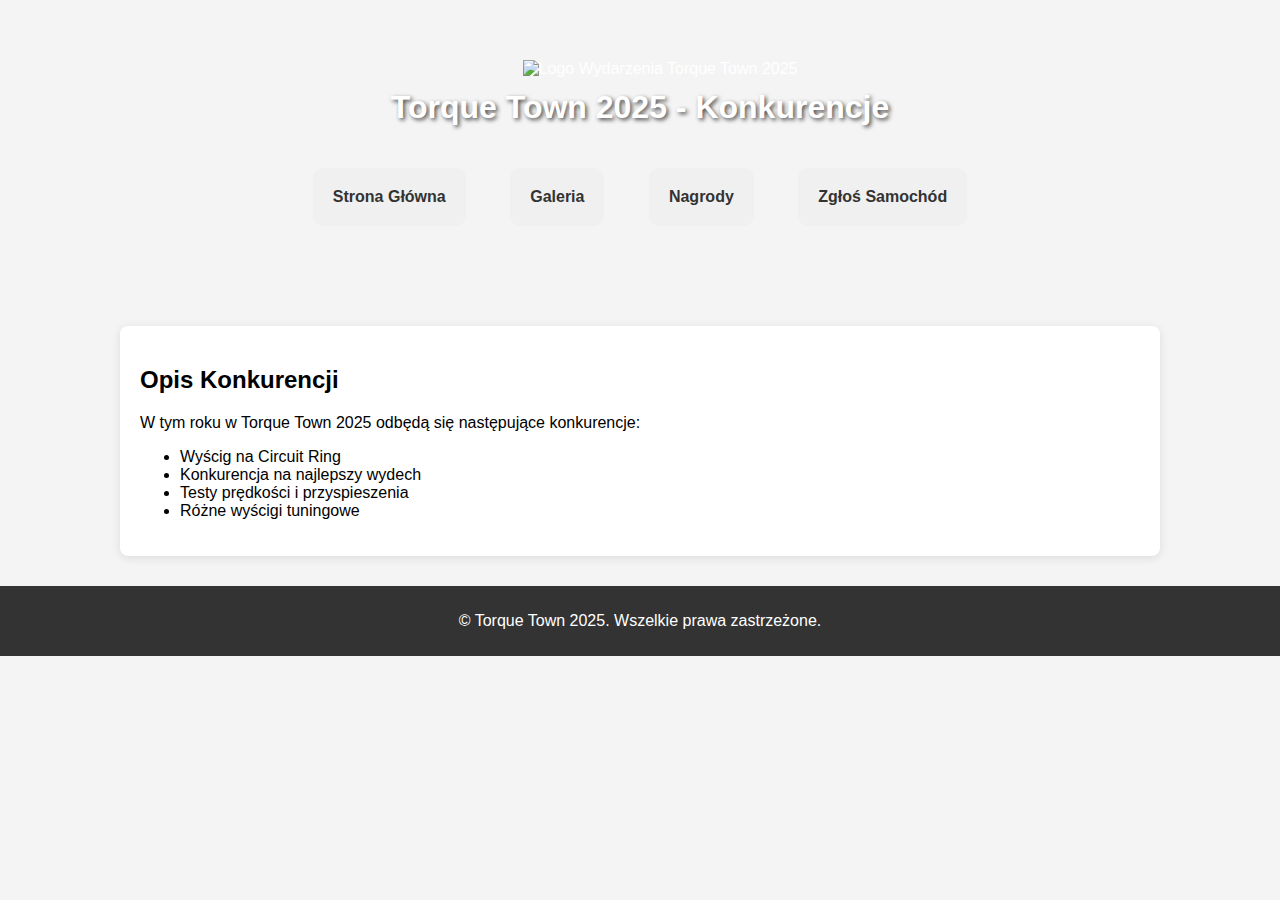
==== konkurencje.html @ 9f978cec "Add files via upload" ====
<!DOCTYPE html>
<html lang="pl">
<head>
    <meta charset="UTF-8">
    <meta name="viewport" content="width=device-width, initial-scale=1.0">
    <title>Konkurencje - Torque Town 2025</title>
    <link rel="stylesheet" href="style.css">
    <link rel="icon" href="img/favicon.png" type="image/png">
</head>
<body>
    <header>
        <img src="img/logo-placeholder.webp" alt="Logo Wydarzenia Torque Town 2025" class="logo">
        <h1>Torque Town 2025 - Konkurencje</h1>
        <nav>
            <ul>
                <li><a href="index.html" class="karta">Strona Główna</a></li>
                <li><a href="galeria.html" class="karta">Galeria</a></li>
                <li><a href="nagrody.html" class="karta">Nagrody</a></li>
                <li><a href="formularz.html" class="karta">Zgłoś Samochód</a></li>
            </ul>
        </nav>
    </header>

    <main>
        <section id="konkurencje">
            <h2>Opis Konkurencji</h2>
            <p>W tym roku w Torque Town 2025 odbędą się następujące konkurencje:</p>
            <ul>
                <li>Wyścig na Circuit Ring</li>
                <li>Konkurencja na najlepszy wydech</li>
                <li>Testy prędkości i przyspieszenia</li>
                <li>Różne wyścigi tuningowe</li>
            </ul>
        </section>
    </main>

    <footer>
        <p>&copy; Torque Town 2025. Wszelkie prawa zastrzeżone.</p>
    </footer>
</body>
</html>
---- style.css ----
body {
    font-family: Arial, sans-serif;
    background-color: #f4f4f4;
    margin: 0;
    padding: 0;
}

header {
    background-image: url('img/background-placeholder.jpg');
    background-size: cover;
    background-position: center;
    color: white;
    padding: 50px 0;
    text-align: center;
    position: relative;
    background-attachment: fixed;
}

header h1 {
    text-shadow: 2px 2px 4px rgba(0, 0, 0, 0.7);
}

.logo {
    width: 300px;
    height: auto;
    position: relative;
    top: 10px;
    left: 20px;
    z-index: 10;
}

nav ul {
    list-style-type: none;
    padding: 0;
    text-align: center;
    margin: 20px 0 0;
}

nav ul li {
    display: inline-block;
    margin: 10px;
}

nav ul li a {
    display: block;
    padding: 15px 30px;
    background-color: #333;
    color: white;
    text-decoration: none;
    border-radius: 8px;
    font-size: 16px;
    font-weight: bold;
    transition: background-color 0.3s, transform 0.2s;
}

nav ul li a:hover {
    background-color: #ff5733;
    transform: scale(1.1);
}

nav ul li a:active {
    background-color: #d43f00;
}

main {
    padding: 20px;
}

section {
    padding: 20px;
    background: white;
    margin: 10px auto;
    max-width: 1000px;
    border-radius: 8px;
    box-shadow: 0 2px 10px rgba(0, 0, 0, 0.1);
}

.karta {
    display: inline-block;
    padding: 20px;
    background-color: #f0f0f0;
    border-radius: 10px;
    margin: 10px;
    text-decoration: none;
    color: #333;
    text-align: center;
    transition: transform 0.2s, background-color 0.3s;
}

.karta:hover {
    background-color: #ff5733;
    transform: scale(1.1);
}

.karta:active {
    background-color: #d43f00;
}

.galeria {
    display: flex;
    flex-wrap: wrap;
    justify-content: space-between;
    margin-top: 20px;
}

.galeria img {
    width: 30%;
    margin: 5px;
    border: 2px solid #ccc;
    border-radius: 8px;
}

form {
    display: flex;
    flex-direction: column;
    max-width: 600px;
    margin: 0 auto;
}

form label {
    margin-top: 10px;
    font-weight: bold;
}

form input {
    padding: 10px;
    margin-bottom: 10px;
    border-radius: 5px;
    border: 1px solid #ccc;
}

form button {
    padding: 15px;
    background-color: #333;
    color: white;
    border: none;
    border-radius: 8px;
    font-size: 16px;
    font-weight: bold;
    cursor: pointer;
    transition: background-color 0.3s, transform 0.2s;
}

form button:hover {
    background-color: #ff5733;
    transform: scale(1.1);
}

form button:active {
    background-color: #d43f00;
}

footer {
    text-align: center;
    padding: 10px;
    background-color: #333;
    color: white;
}

@media (max-width: 768px) {
    .galeria img {
        width: 48%;
    }

    nav ul {
        padding: 0;
        text-align: center;
    }

    nav ul li {
        display: block;
        margin: 10px 0;
    }

    .karta {
        width: 100%;
        margin: 10px 0;
    }
}

.nagrody-gallery {
    display: flex;
    justify-content: center;
    flex-wrap: wrap;
    gap: 15px;
    padding: 10px;
}

.nagrody-gallery img {
    width: 100%; /* Zajmują pełną szerokość dostępnego miejsca */
    max-width: 300px; /* Maksymalna szerokość */
    height: auto; /* Utrzymuje proporcje */
    border: 2px solid #ccc;
    border-radius: 5px;
    transition: transform 0.3s ease, box-shadow 0.3s ease;
    cursor: pointer;
}

.nagrody-gallery a {
    text-decoration: none;
}
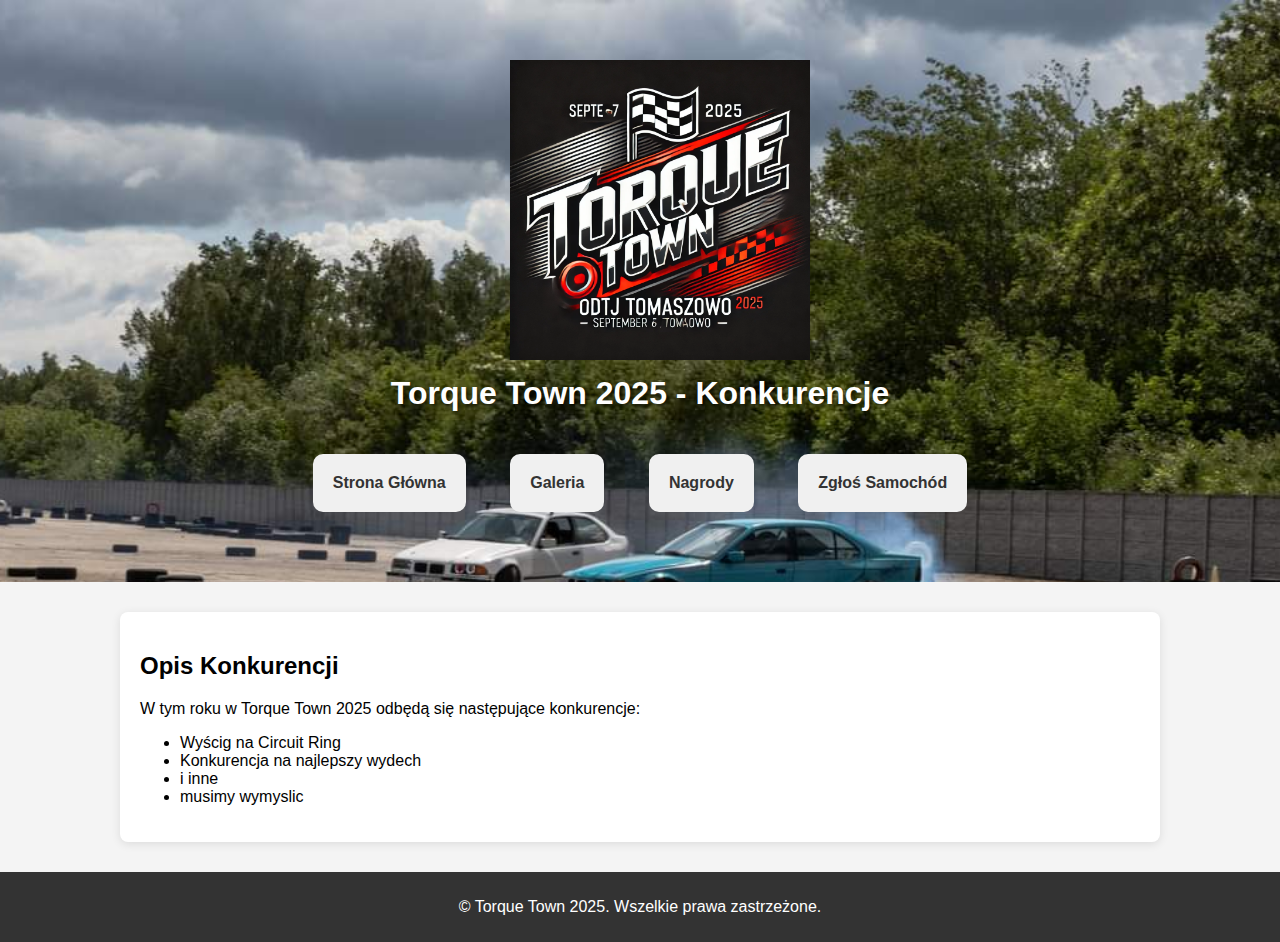
==== commit 5584bc42: "Update konkurencje.html" ====
--- a/konkurencje.html
+++ b/konkurencje.html
@@ -28,8 +28,8 @@
             <ul>
                 <li>Wyścig na Circuit Ring</li>
                 <li>Konkurencja na najlepszy wydech</li>
-                <li>Testy prędkości i przyspieszenia</li>
-                <li>Różne wyścigi tuningowe</li>
+                <li>i inne </li>
+                <li>musimy wymyslic</li>
             </ul>
         </section>
     </main>
@@ -38,4 +38,4 @@
         <p>&copy; Torque Town 2025. Wszelkie prawa zastrzeżone.</p>
     </footer>
 </body>
-</html>+</html>
